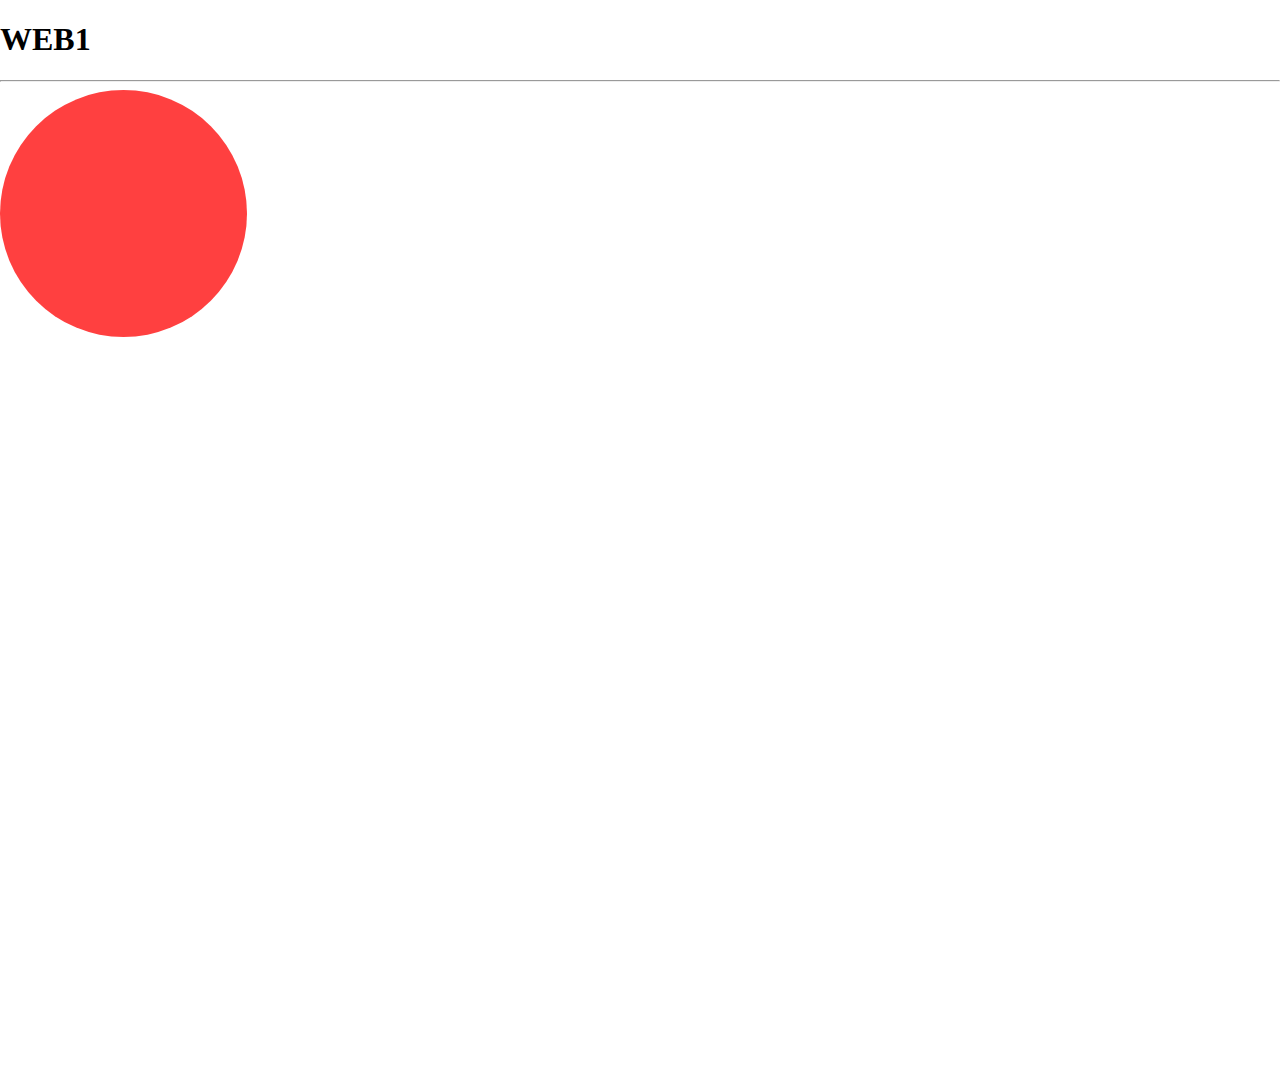
==== 웹연습/web1.html @ 7d7f8689 "dd" ====
<!DOCTYPE html>
<html lang="en" dir="ltr">
  <head>
    <meta charset="utf-8">
    <title>웹기능연습</title>
    <link rel="stylesheet" href="css/core.css">
    <link rel="stylesheet" href="fonts/font.css">
    <link rel="stylesheet" href="css/web1.css">
    <script src="js/jquery-min.js" charset="utf-8"></script>
    <script type="text/javascript">
      $(document).ready(function(){

      });
    </script>
  </head>
  <body>
    <h1>WEB1</h1>
    <hr>
    <div class="overlay">

    </div>
    <div class="circle">
      <img src="img/circle.png" alt="">
    </div>
  </body>
</html>
---- 웹연습/css/core.css ----
html,body{
  margin:0;
  padding:0;
  width: 100%;
}

.container{
  text-align: center;
  margin-left: 20%;
  width: 60%;
}
---- 웹연습/fonts/font.css ----
@font-face {
  font-family: BS1;
  src: local(a1),
       url(a1.ttf) format('truetype'),
       url(a1.woff) format('woff');
  font-style: normal;
  font-weight: normal;
  unicode-range: U+0-10FFFF;
}
@font-face {
  font-family: BS2;
  src: local(a2),
       url(a2.ttf) format('truetype'),
       url(a2.woff) format('woff');
  font-style: normal;
  font-weight: normal;
  unicode-range: U+0-10FFFF;
}
@font-face {
  font-family: BS3;
  src: local(a3),
       url(a3.ttf) format('truetype'),
       url(a3.woff) format('woff');
  font-style: normal;
  font-weight: normal;
  unicode-range: U+0-10FFFF;
}
@font-face {
  font-family: BS4;
  src: local(a4),
       url(a4.ttf) format('truetype'),
       url(a4.woff) format('woff');
  font-style: normal;
  font-weight: normal;
  unicode-range: U+0-10FFFF;
}
@font-face {
  font-family: BS5;
  src: local(a5),
       url(a5.ttf) format('truetype'),
       url(a5.woff) format('woff');
  font-style: normal;
  font-weight: normal;
  unicode-range: U+0-10FFFF;
}
@font-face {
  font-family: JMDB;
  src: local(JMDB),
       url(JMDB.ttf) format('truetype'),
       url(JMDB.woff) format('woff');
  font-style: normal;
  font-weight: normal;
  unicode-range: U+0-10FFFF;
}
---- 웹연습/css/web1.css ----
.circle{
  position: absolute;
  transition: left 2s;
}

.overlay{
  position: absolute;
  z-index: 9999;
  width: 100%;
  height: 1000px;
  background-image: url('/img/1.png');
  opacity: 0.1;
}
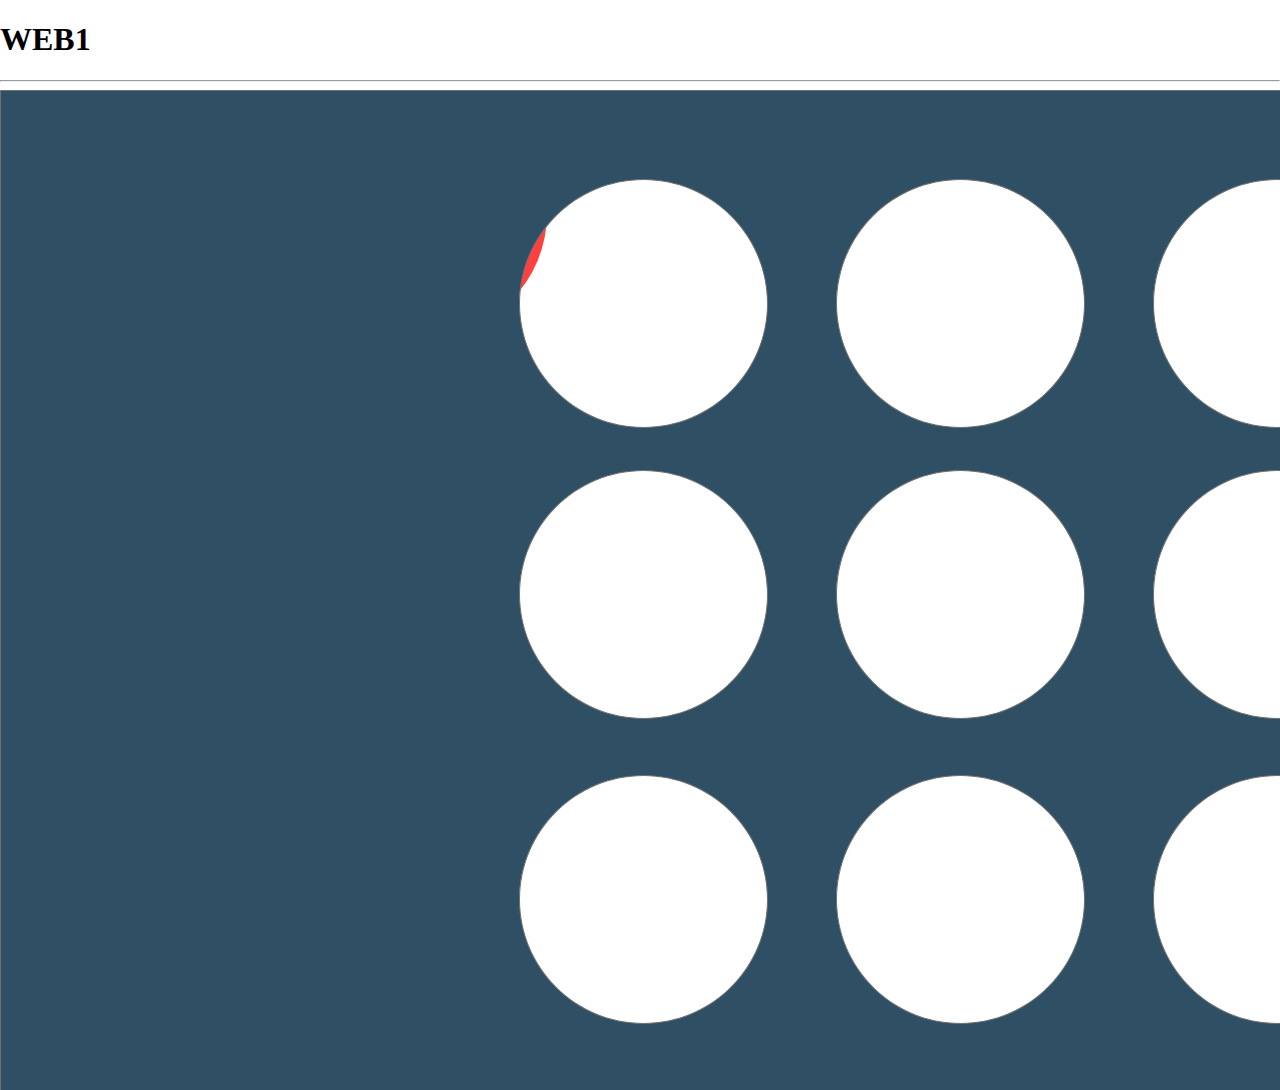
==== commit fdd62354: "1" ====
--- a/웹연습/web1.html
+++ b/웹연습/web1.html
@@ -22,5 +22,15 @@
     <div class="circle">
       <img src="img/circle.png" alt="">
     </div>
+    <div class="circle1">
+      <img src="img/circle.png" alt="">
+    </div>
+    <div class="circle2">
+      <img src="img/circle.png" alt="">
+    </div>
+    <div class="circle3">
+      <img src="img/circle.png" alt="">
+    </div>
+
   </body>
 </html>
--- a/웹연습/css/web1.css
+++ b/웹연습/css/web1.css
@@ -8,6 +8,21 @@
   z-index: 9999;
   width: 100%;
   height: 1000px;
-  background-image: url('/img/1.png');
-  opacity: 0.1;
+  background-image: url('../img/1.png');
+
 }
+.circle1{
+  left: 300px;
+  position: absolute;
+  transition: left 2s;
+}
+.circle2{
+  top:200px;
+  position: absolute;
+  transition: left 2s;
+}
+.circle3{
+  bottom:20px;
+  position: absolute;
+  transition: left 2s;
+}
